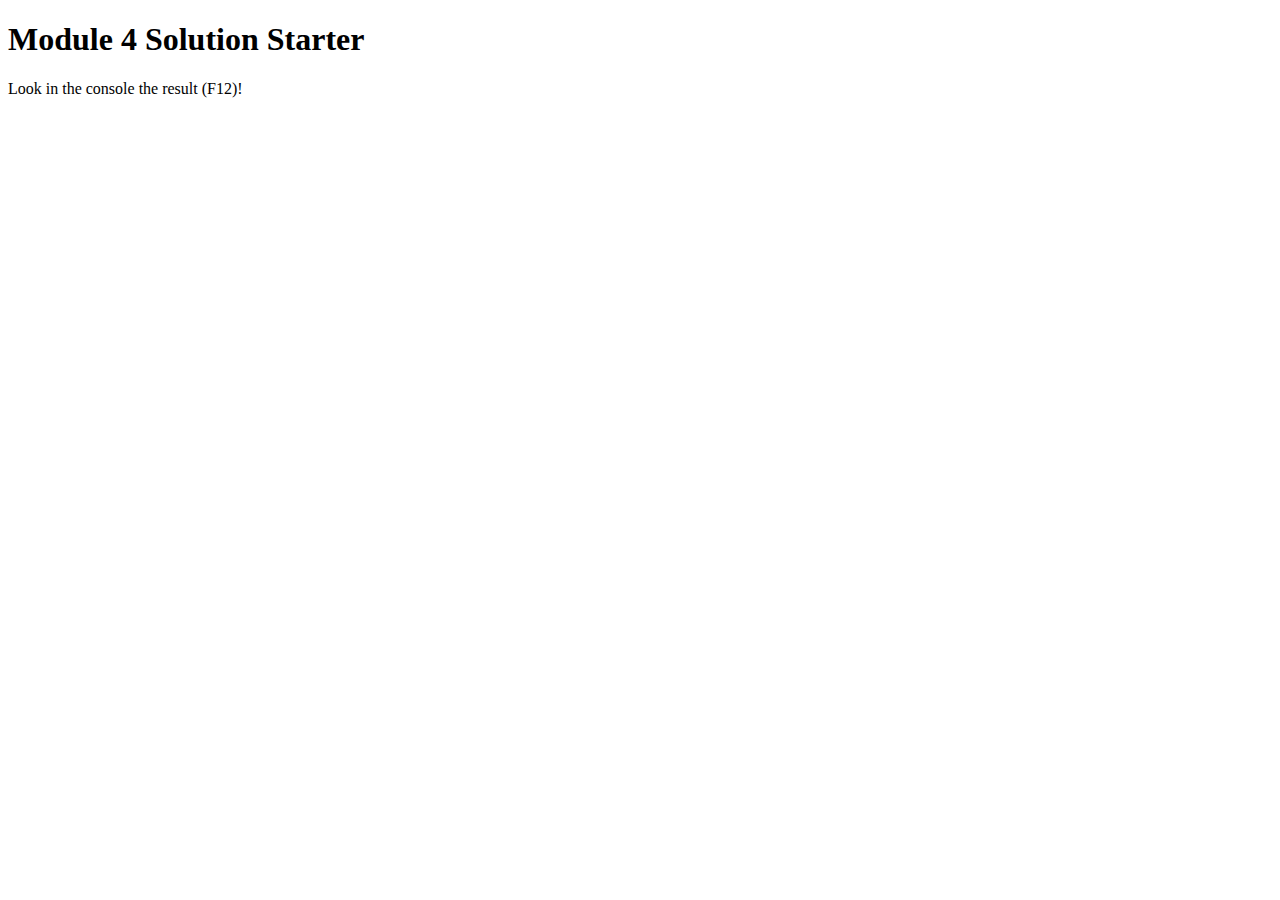
==== module4-sol/harder/index.html @ 493ec91d "Module #4 Solution" ====
<!DOCTYPE html>
<html>
<head>
  <meta charset="utf-8">
  <title>Module 4 Solution Starter</title>
  <script>
    var names = [];
  </script>
  <script src="SpeakHello.js"></script>
  <script src="SpeakGoodBye.js"></script>
  <script src="script.js"></script>
</head>
<body>
  <h1>Module 4 Solution Starter</h1>
<p>Look in the console the result (F12)!</p>
</body>
</html>
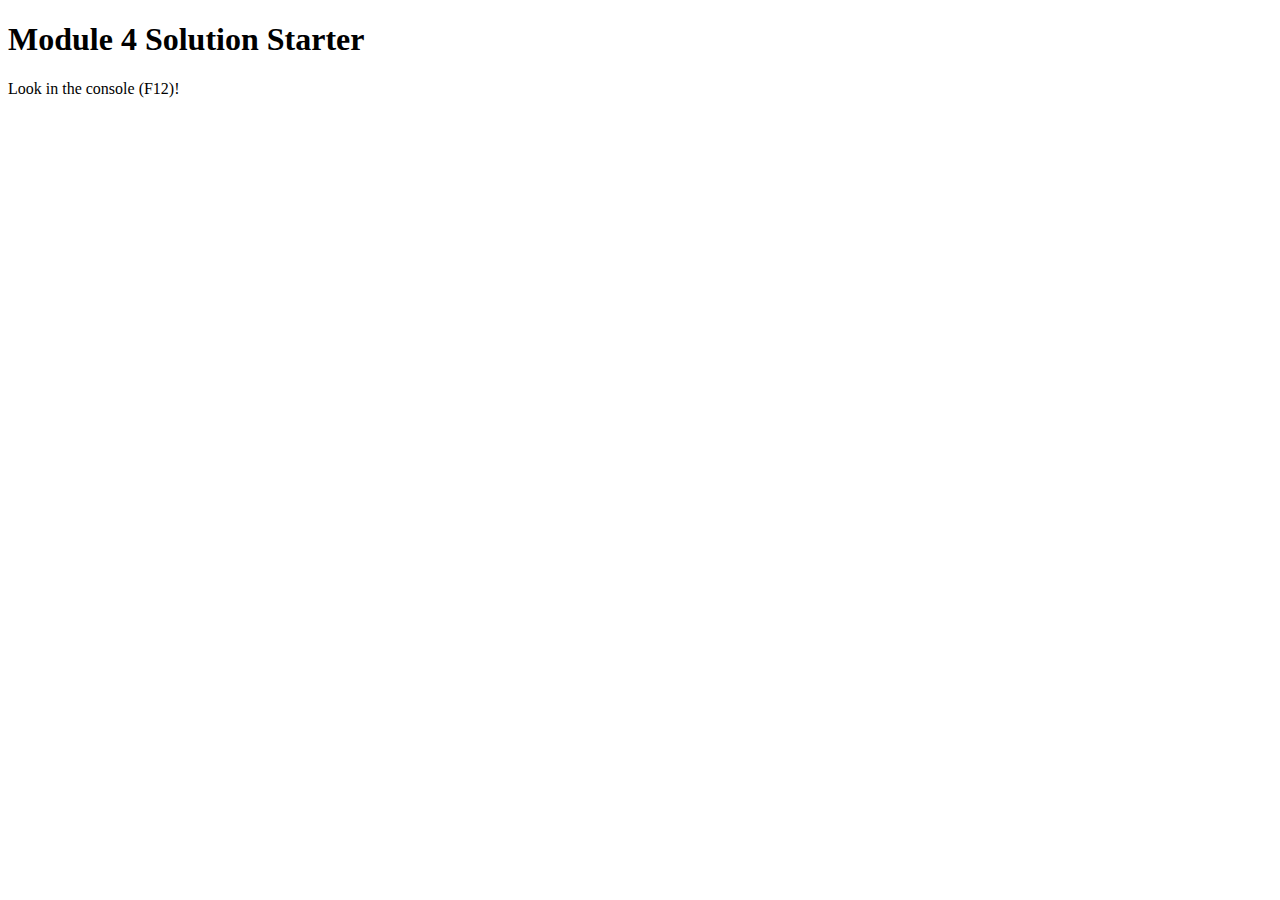
==== commit 958ba6e2: "Update index.html" ====
--- a/module4-sol/harder/index.html
+++ b/module4-sol/harder/index.html
@@ -12,6 +12,6 @@
 </head>
 <body>
   <h1>Module 4 Solution Starter</h1>
-<p>Look in the console the result (F12)!</p>
+<p>Look in the console (F12)!</p>
 </body>
 </html>
